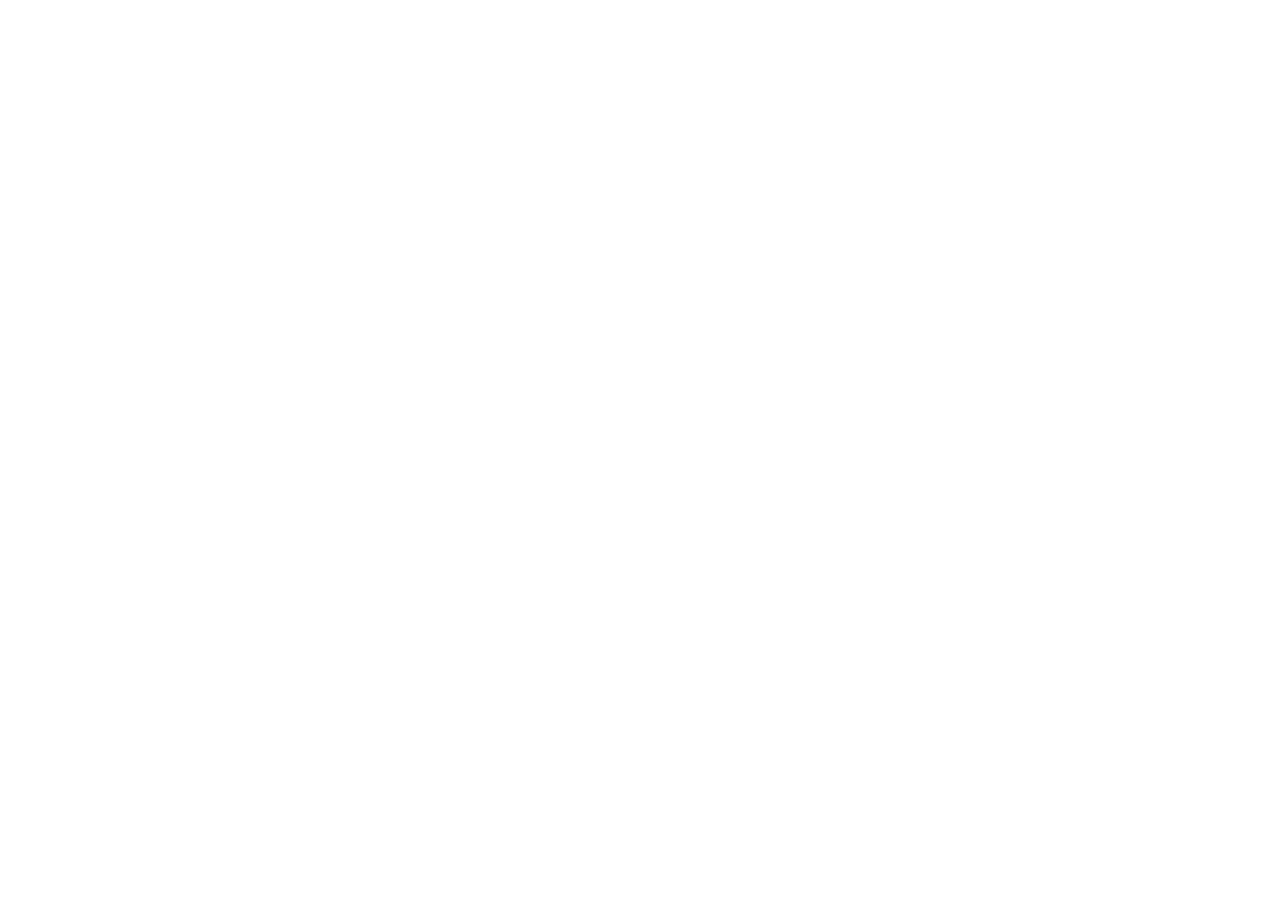
==== trabajo/index2.html @ 8ca90283 "Subiendo index2" ====
<!DOCTYPE html>
<html lang="en">
<head>
    <meta charset="UTF-8">
    <meta http-equiv="X-UA-Compatible" content="IE=edge">
    <meta name="viewport" content="width=device-width, initial-scale=1.0">
    <title>Hola Mundo</title>
</head>
<body>
    
</body>
</html>
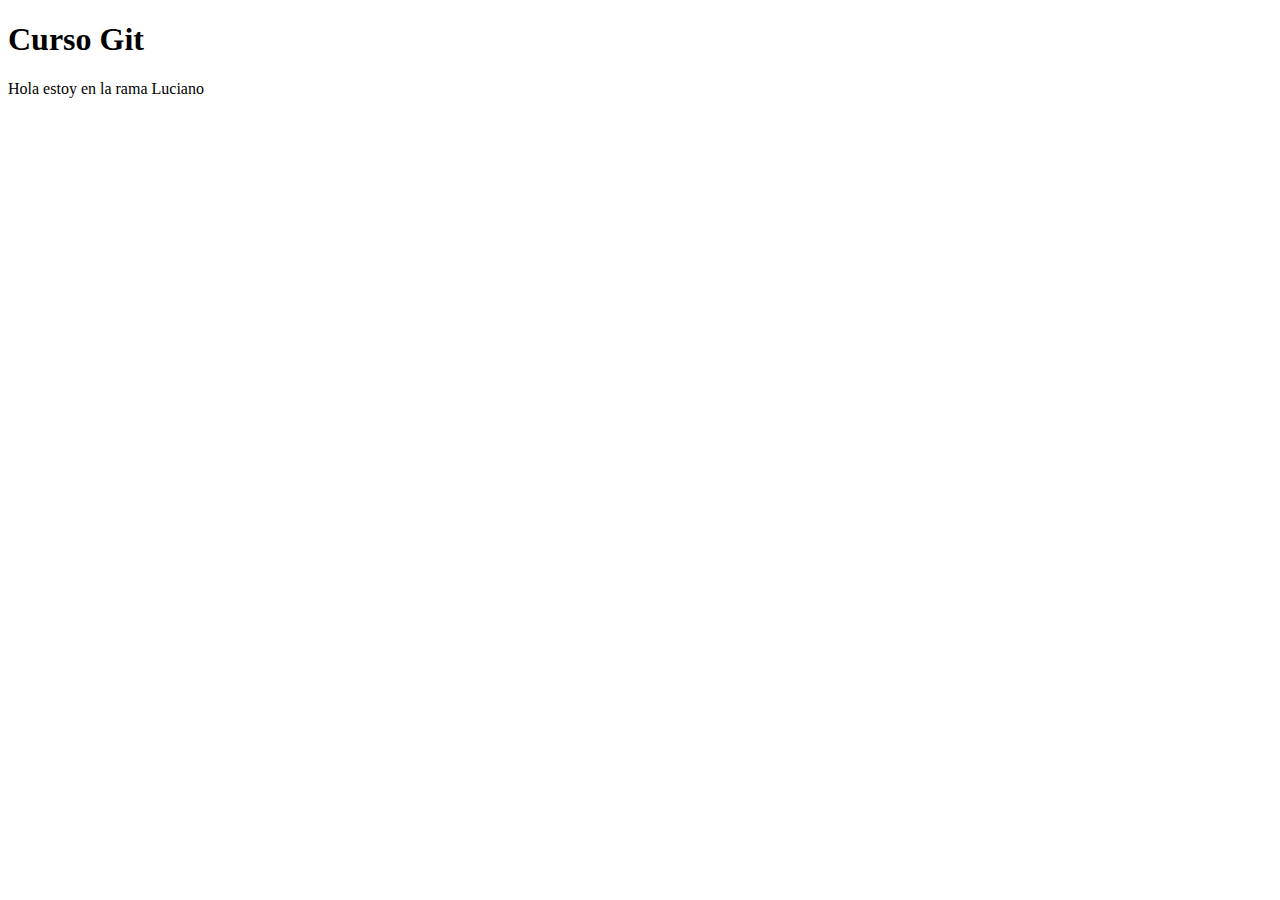
==== commit 68415fe6: "Se agreago un h1 y parrafo en la rama luciano" ====
--- a/trabajo/index2.html
+++ b/trabajo/index2.html
@@ -7,6 +7,7 @@
     <title>Hola Mundo</title>
 </head>
 <body>
-    
+    <h1> Curso Git</h1>
+    <p> Hola estoy en la rama Luciano</p>
 </body>
 </html>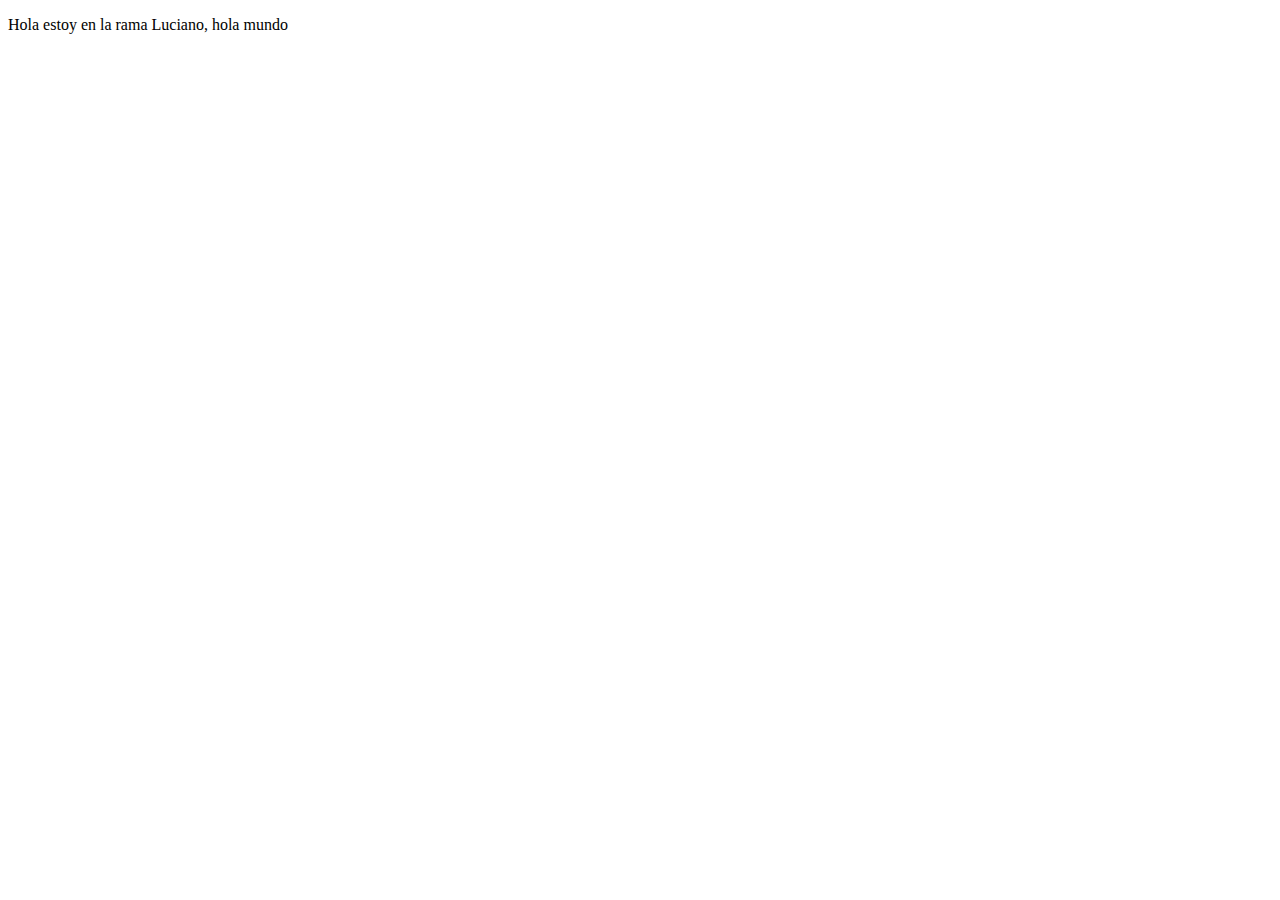
==== commit b53018a6: "Se agrego parrafo" ====
--- a/trabajo/index2.html
+++ b/trabajo/index2.html
@@ -7,7 +7,7 @@
     <title>Hola Mundo</title>
 </head>
 <body>
-    <h1> Curso Git</h1>
-    <p> Hola estoy en la rama Luciano</p>
+    
+ <p> Hola estoy en la rama Luciano,  hola mundo</p> 
 </body>
 </html>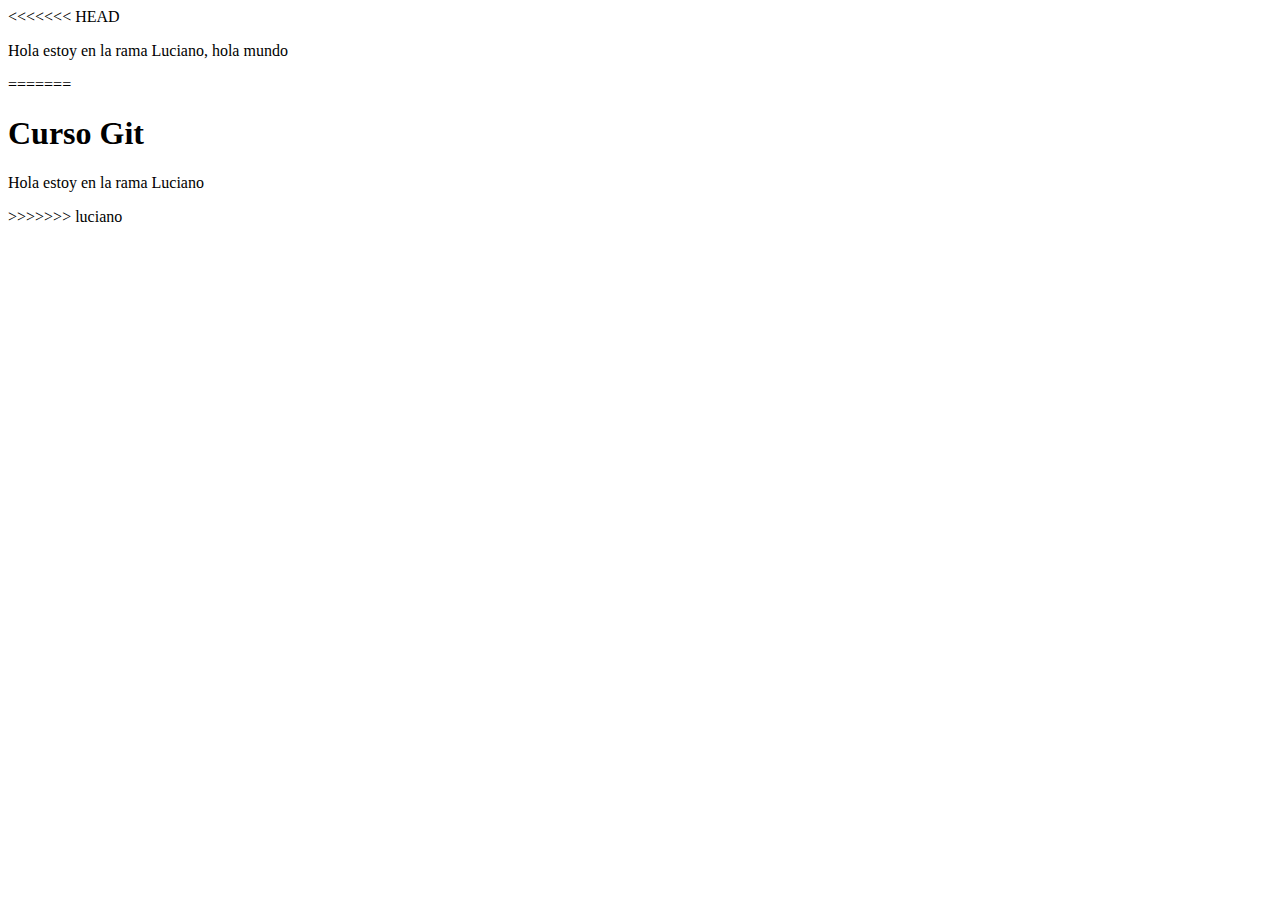
==== commit 2137614b: "Se fusiono la rama luciano" ====
--- a/trabajo/index2.html
+++ b/trabajo/index2.html
@@ -7,7 +7,12 @@
     <title>Hola Mundo</title>
 </head>
 <body>
+<<<<<<< HEAD
     
  <p> Hola estoy en la rama Luciano,  hola mundo</p> 
+=======
+    <h1> Curso Git</h1>
+    <p> Hola estoy en la rama Luciano</p>
+>>>>>>> luciano
 </body>
 </html>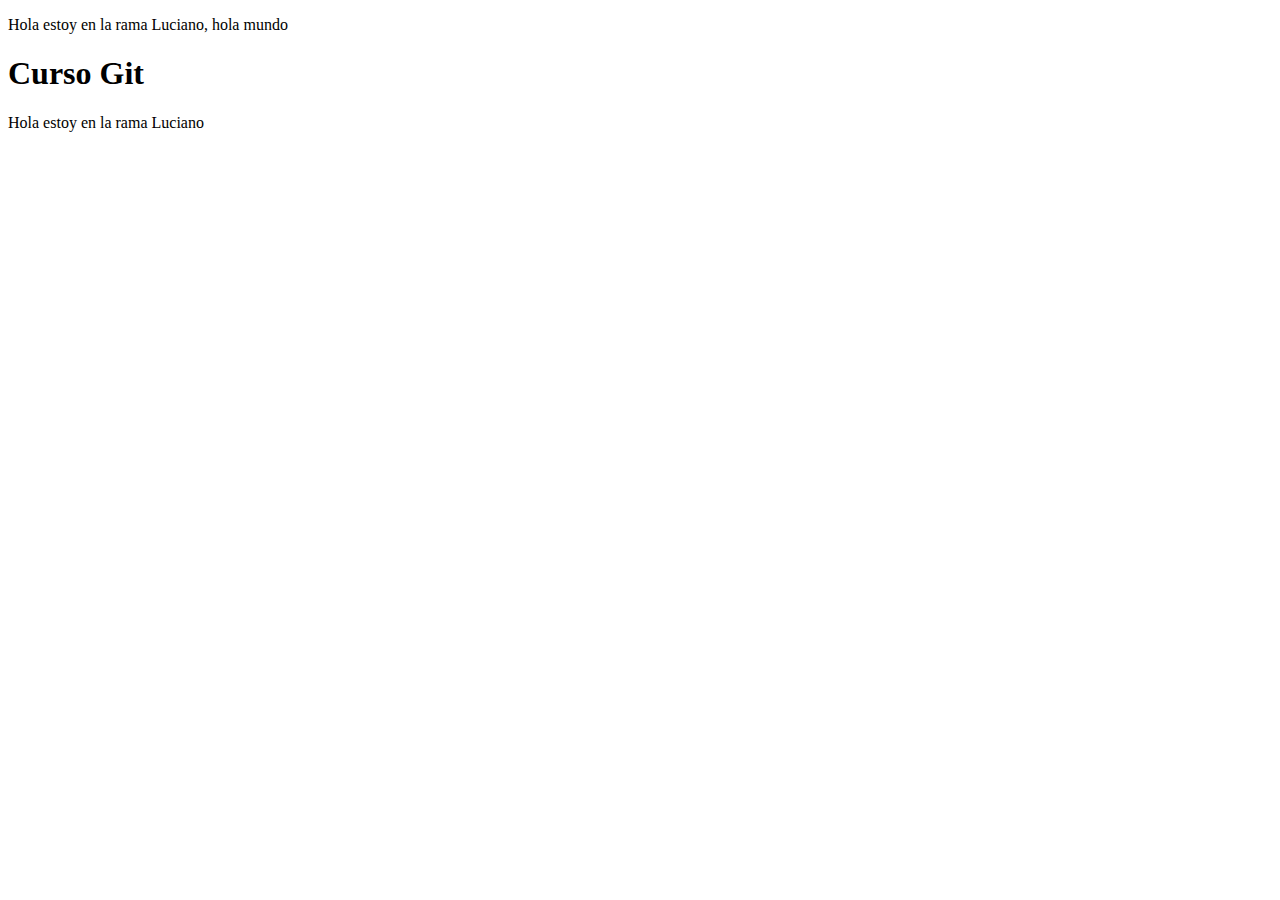
==== commit ea59f2ad: "Se modifico el index.html" ====
--- a/trabajo/index2.html
+++ b/trabajo/index2.html
@@ -7,12 +7,9 @@
     <title>Hola Mundo</title>
 </head>
 <body>
-<<<<<<< HEAD
     
  <p> Hola estoy en la rama Luciano,  hola mundo</p> 
-=======
     <h1> Curso Git</h1>
     <p> Hola estoy en la rama Luciano</p>
->>>>>>> luciano
 </body>
 </html>